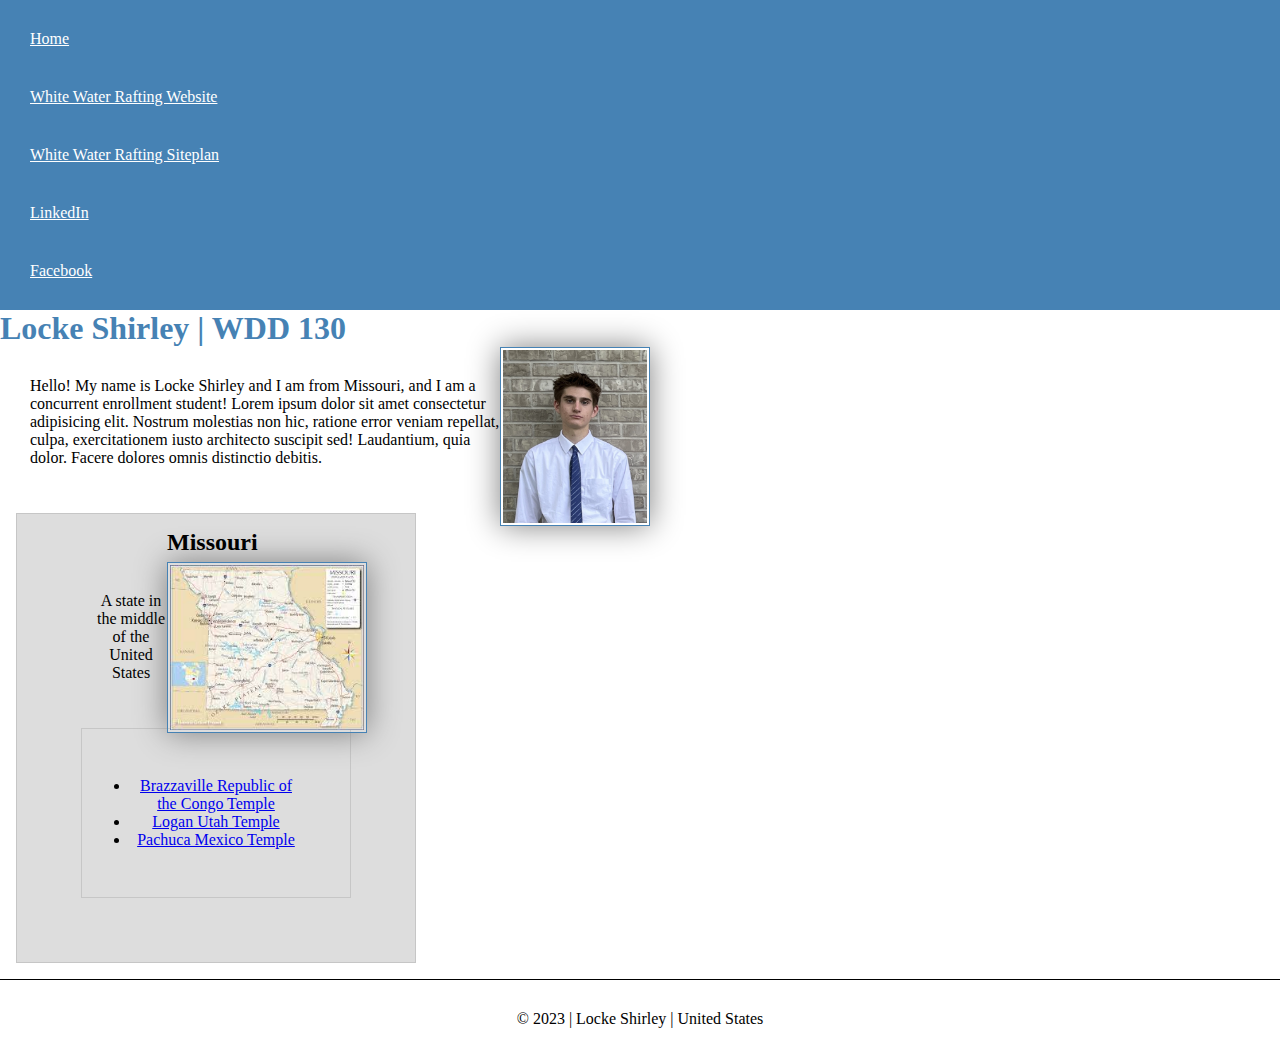
==== index.html @ 0f6da9ba "issue 2" ====
<!DOCTYPE html>
<html lang="en-US">
  <head>
    <meta charset="utf-8">
    <meta name="viewport" content="width=device-width,initial-scale=1.0">
    <meta name="author" content="Locke Shirley">
    <meta name="description" content="rafting site plan WDD130">
   <link rel="stylesheet" href="styles/styles.css">
    <title>Locke Shirley | WDD 130 </title>
  
  </head>
  <body>
    <header>
        <nav>
            <a href="#">Home</a>
            <a href="wwr/">White Water Rafting Website</a>
            <a href="wwr/site-plan-rafting.html">White Water Rafting Siteplan</a>
            <a href=" https://linkedin.com" target="_blank">LinkedIn</a>
            <a href="https://facebook.com " target="_blank">Facebook</a>
        </nav>
    </header>
    <main>
        <h1> Locke Shirley | WDD 130</h1>
        <img src="images/profile.jpg" alt="Locke Shirley" width="200">
        <p id="error"> Hello! My name is Locke Shirley and I am from Missouri, and I am a concurrent enrollment student! Lorem ipsum dolor sit amet consectetur adipisicing elit. Nostrum molestias non hic, ratione error veniam repellat, culpa, exercitationem iusto architecto suscipit sed! Laudantium, quia dolor. Facere dolores omnis distinctio debitis.</p>
        <aside class="box">
          <h2>Missouri</h2>
          <img src="images/missouri.jpg" alt="Missouri">
          <p>A state in the middle of the United States</p>
          <ul class="box">
            <li><a href="https://www.churchofjesuschrist.org/temples/details/brazzaville-republic-of-the-congo-temple?lang=eng" target="_blank">Brazzaville Republic of the Congo Temple</a></li>
            <li><a href="https://www.churchofjesuschrist.org/temples/details/logan-utah-temple?lang=eng" target="_blank">Logan Utah Temple</a></li>
            <li><a href="https://www.churchofjesuschrist.org/temples/details/pachuca-mexico-temple?lang=eng" target="_blank">Pachuca Mexico Temple</a></li>
          </ul>
        </aside>
    </main>
    <footer>
     <p> &copy; 2023 | Locke Shirley | United States </p>
    </footer>
  </body>
  <!--6/22/23-->
</html>
---- styles/styles.css ----
*{
    margin: 0;
    padding: 0;
    box-sizing: border-box;
}






nav{
background-color: steelblue;
padding: 10px;
}

nav a {
color: white;
display: block;
padding: 20px;
}

h1 {
color:steelblue;
}

img{
width: 150px;
height: auto;
border: 1px solid steelblue;
padding: 2px;
box-shadow: 0  0 30px gray;
}

p{
padding: 30px;
}

main {

    max-width: 650px;
}

main img{
    width: 150px;
    height: auto;
}
aside{
margin:16px ;
border:6px solid #eee;
padding: 16px;
background-color: #333;
color:gray ;
}

aside img{
    width: 200px;
    
    height: auto;
}



footer{
    margin-top: 16px;
    border-top: 1px solid #000;
    text-align: center;
}



/* Class Selectors */
.box {
    margin: 1rem;
    border: 1px solid rgba(0,0,0,.1);
    padding: 3rem;
    background-color: #ddd;
    color: #000;
   

}
    aside {
    width:25em;
    text-align: center;
    position: relative;
}



main img {

float:right;
}

aside h2 {
    position: absolute;
    top: 15px;
    left: 150px;
}

#error {


}
)
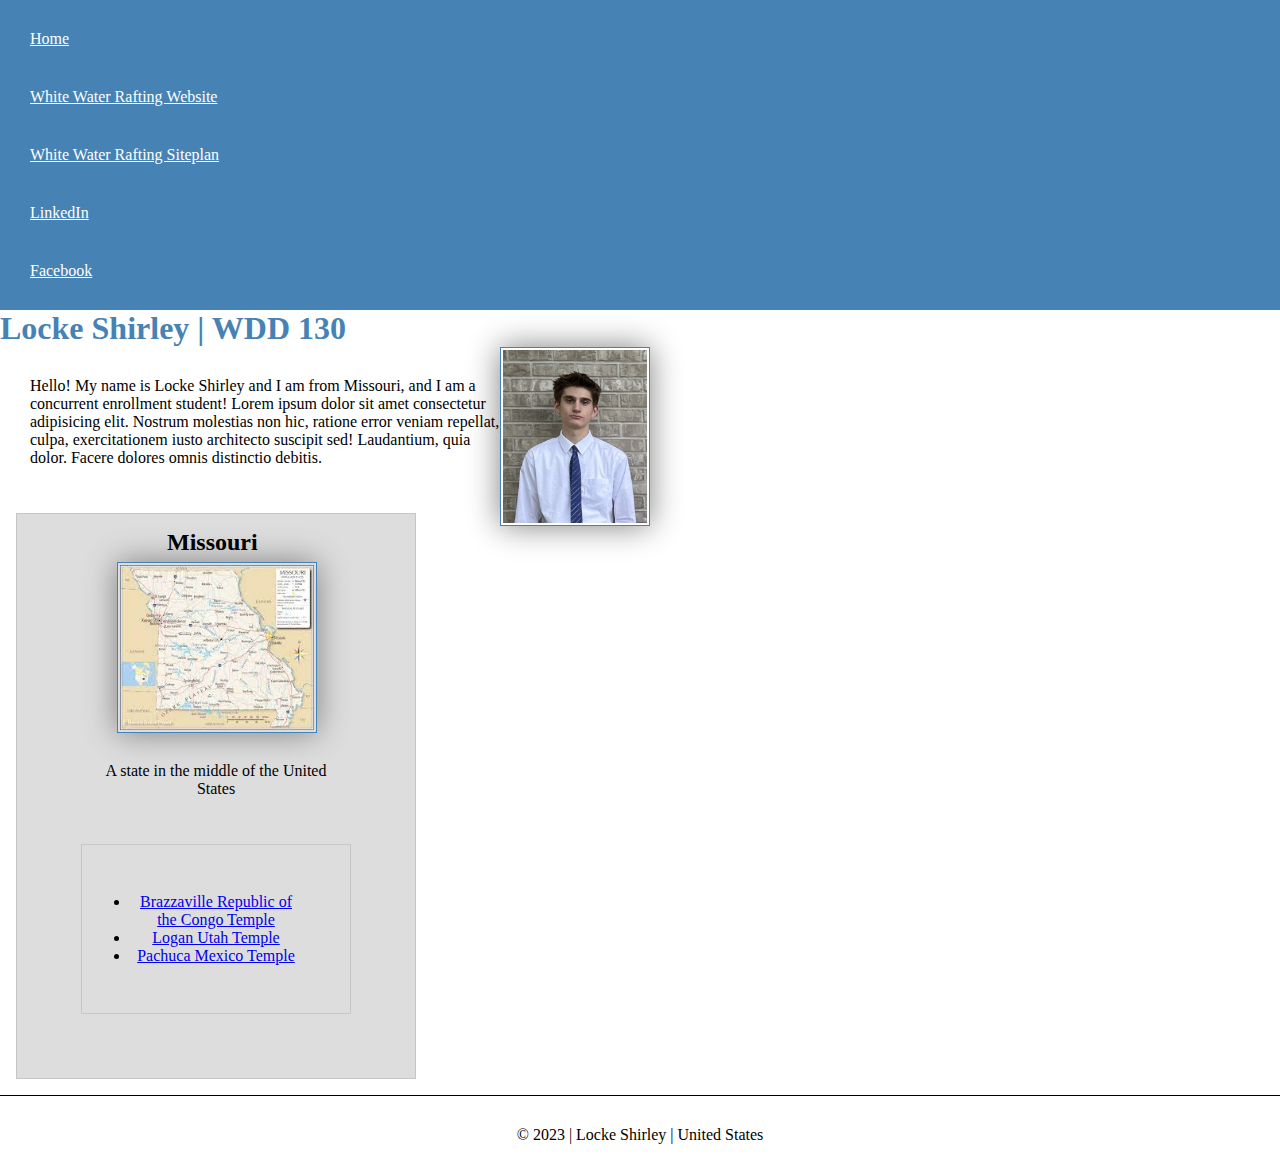
==== commit 342bf158: "W03: Enhancing Your Course Home Page DONE" ====
--- a/index.html
+++ b/index.html
@@ -22,11 +22,11 @@
     <main>
         <h1> Locke Shirley | WDD 130</h1>
         <img src="images/profile.jpg" alt="Locke Shirley" width="200">
-        <p id="error"> Hello! My name is Locke Shirley and I am from Missouri, and I am a concurrent enrollment student! Lorem ipsum dolor sit amet consectetur adipisicing elit. Nostrum molestias non hic, ratione error veniam repellat, culpa, exercitationem iusto architecto suscipit sed! Laudantium, quia dolor. Facere dolores omnis distinctio debitis.</p>
+        <p> Hello! My name is Locke Shirley and I am from Missouri, and I am a concurrent enrollment student! Lorem ipsum dolor sit amet consectetur adipisicing elit. Nostrum molestias non hic, ratione error veniam repellat, culpa, exercitationem iusto architecto suscipit sed! Laudantium, quia dolor. Facere dolores omnis distinctio debitis.</p>
         <aside class="box">
           <h2>Missouri</h2>
           <img src="images/missouri.jpg" alt="Missouri">
-          <p>A state in the middle of the United States</p>
+          <p id="error">A state in the middle of the United States</p>
           <ul class="box">
             <li><a href="https://www.churchofjesuschrist.org/temples/details/brazzaville-republic-of-the-congo-temple?lang=eng" target="_blank">Brazzaville Republic of the Congo Temple</a></li>
             <li><a href="https://www.churchofjesuschrist.org/temples/details/logan-utah-temple?lang=eng" target="_blank">Logan Utah Temple</a></li>
--- a/styles/styles.css
+++ b/styles/styles.css
@@ -55,7 +55,7 @@
 
 aside img{
     width: 200px;
-    
+    margin-right: 50px;
     height: auto;
 }
 
@@ -67,7 +67,10 @@
     text-align: center;
 }
 
+#error {
 
+padding-top:200px;
+}
 
 /* Class Selectors */
 .box {
@@ -96,10 +99,4 @@
     position: absolute;
     top: 15px;
     left: 150px;
-}
-
-#error {
-
-
-}
-)+}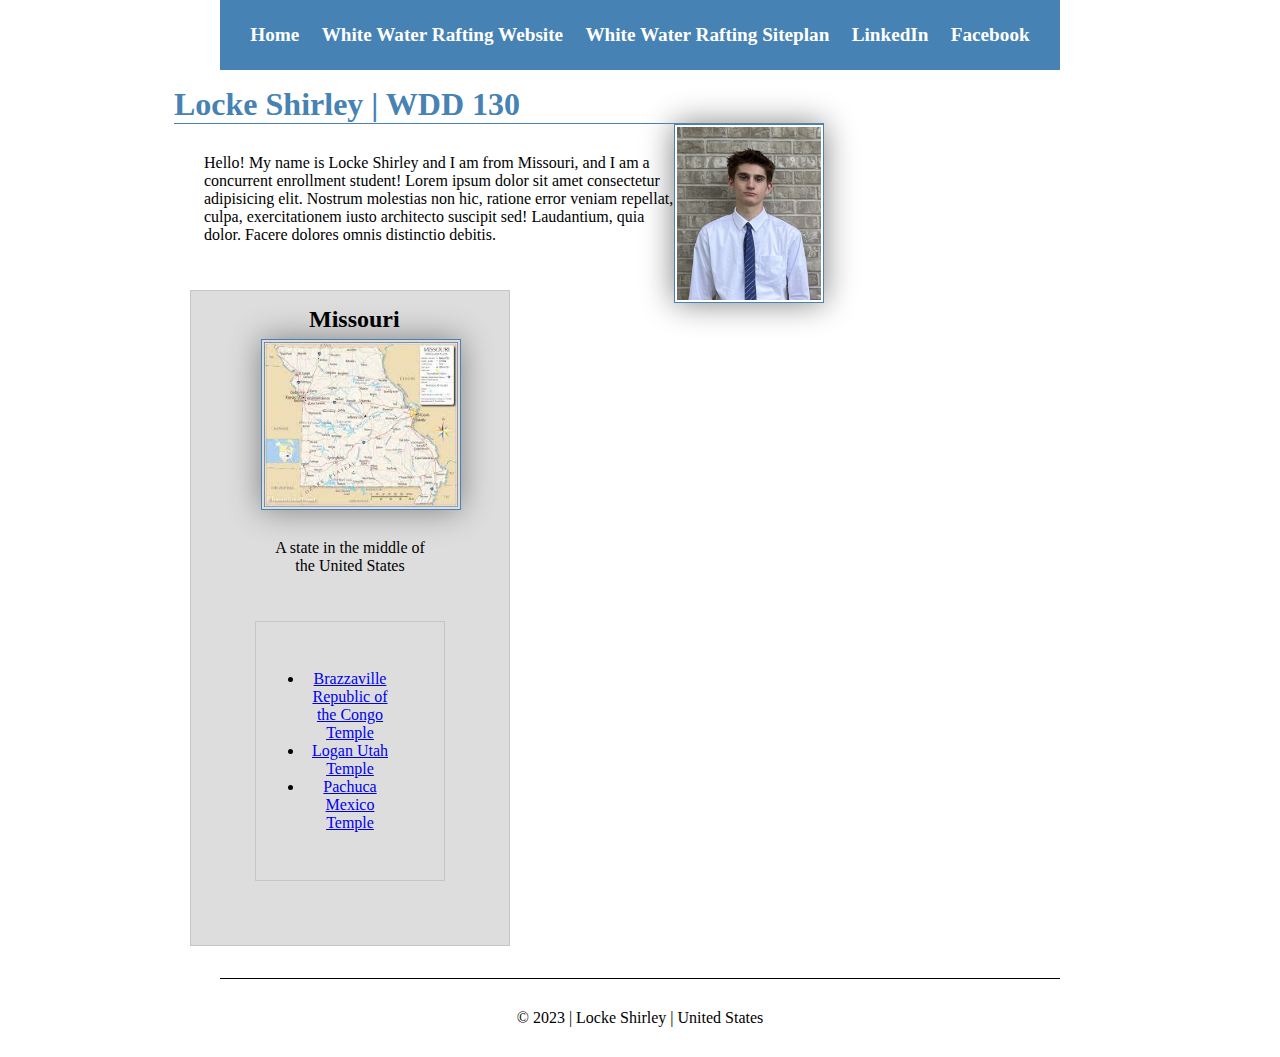
==== commit f2b6e8d5: "Week 4" ====
--- a/index.html
+++ b/index.html
@@ -19,6 +19,7 @@
             <a href="https://facebook.com " target="_blank">Facebook</a>
         </nav>
     </header>
+    <div class="grid">
     <main>
         <h1> Locke Shirley | WDD 130</h1>
         <img src="images/profile.jpg" alt="Locke Shirley" width="200">
@@ -34,6 +35,7 @@
           </ul>
         </aside>
     </main>
+    </div>
     <footer>
      <p> &copy; 2023 | Locke Shirley | United States </p>
     </footer>
--- a/styles/styles.css
+++ b/styles/styles.css
@@ -21,7 +21,10 @@
 }
 
 h1 {
+display: block;
 color:steelblue;
+border-style: solid;
+border-width:0 0 1px 0 ;
 }
 
 img{
@@ -51,11 +54,12 @@
 padding: 16px;
 background-color: #333;
 color:gray ;
+grid-template-columns: 1fr;
 }
 
 aside img{
     width: 200px;
-    margin-right: 50px;
+    
     height: auto;
 }
 
@@ -98,5 +102,45 @@
 aside h2 {
     position: absolute;
     top: 15px;
-    left: 150px;
+    padding-left: 70px;
+}
+
+header, footer {
+    max-width: 840px;
+    margin: 0 auto;
+}
+nav{
+    background-color: steelblue;
+    padding: 1em;
+    display: flex;
+    justify-content: space-evenly;
+    align-items:center;
+}
+nav a {
+    display: block;
+    padding: 0.5rem;
+    text-decoration: none;
+    font-size: 1.2rem;
+    font-weight: 700;
+    color: #fff;
+}
+
+header, .grid, footer{
+    grid-template-columns: 1fr;
+    max-width: 840px;
+}
+
+.grid {
+    display: grid;
+    align-items: center;
+}
+main {
+    grid-column: 2/3;
+    margin: 1rem;
+}
+aside {
+    width: 20rem;
+    position: relative; /*broken */
+    grid-column: 1/2;
+    grid-row: 1/2;
 }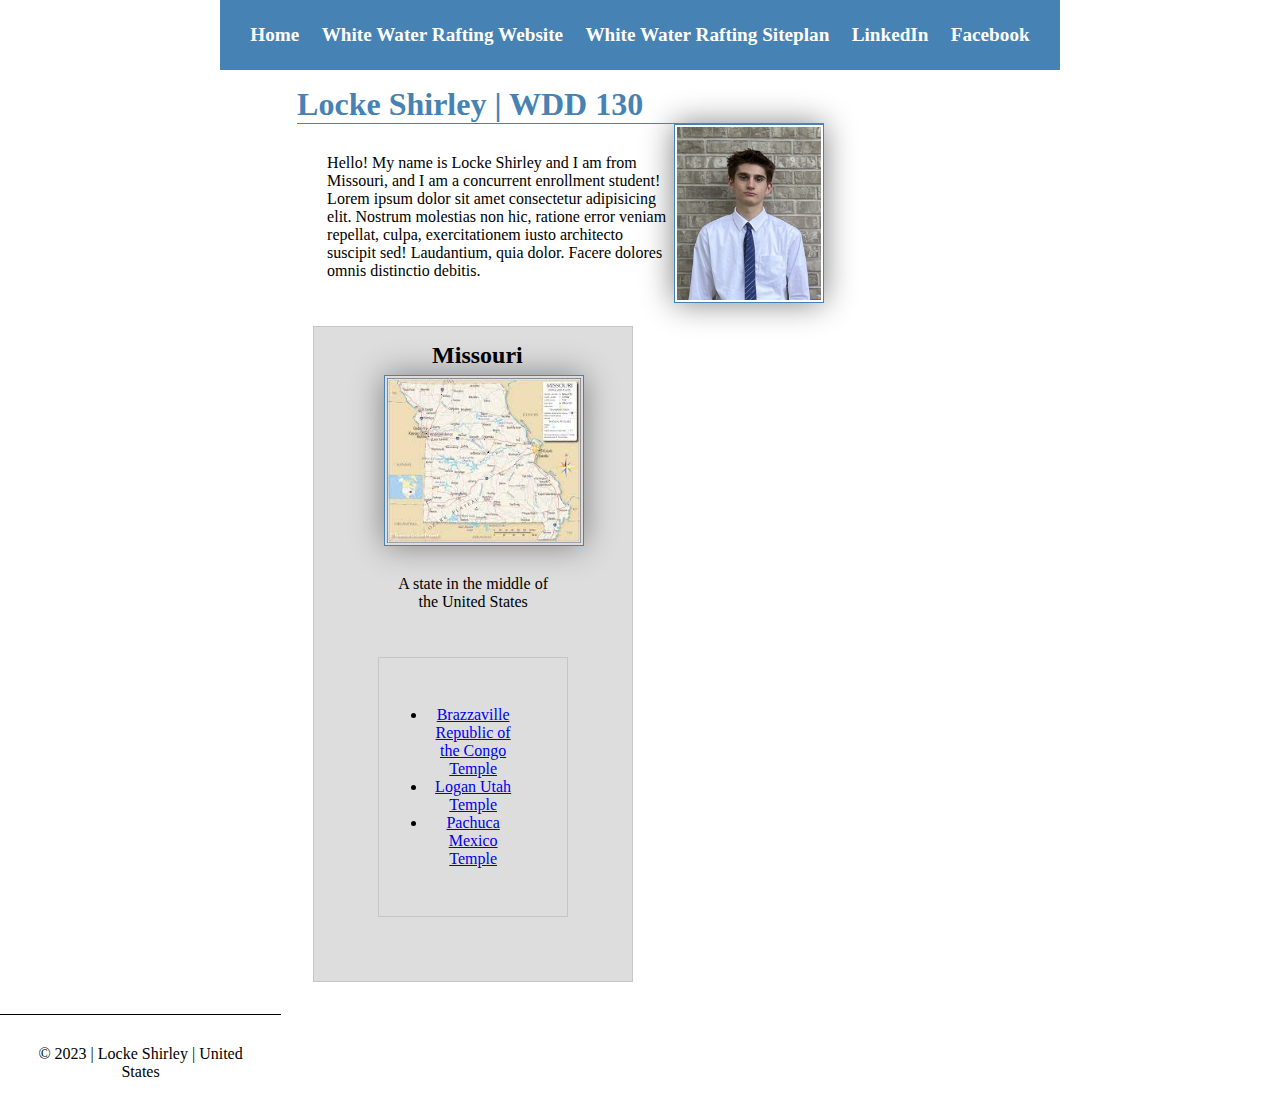
==== commit 7fd38ad1: "Week 4 Home" ====
--- a/index.html
+++ b/index.html
@@ -35,7 +35,7 @@
           </ul>
         </aside>
     </main>
-    </div>
+  </grid>
     <footer>
      <p> &copy; 2023 | Locke Shirley | United States </p>
     </footer>
--- a/styles/styles.css
+++ b/styles/styles.css
@@ -54,7 +54,7 @@
 padding: 16px;
 background-color: #333;
 color:gray ;
-grid-template-columns: 1fr;
+
 }
 
 aside img{
@@ -126,7 +126,7 @@
 }
 
 header, .grid, footer{
-    grid-template-columns: 1fr;
+    
     max-width: 840px;
 }
 
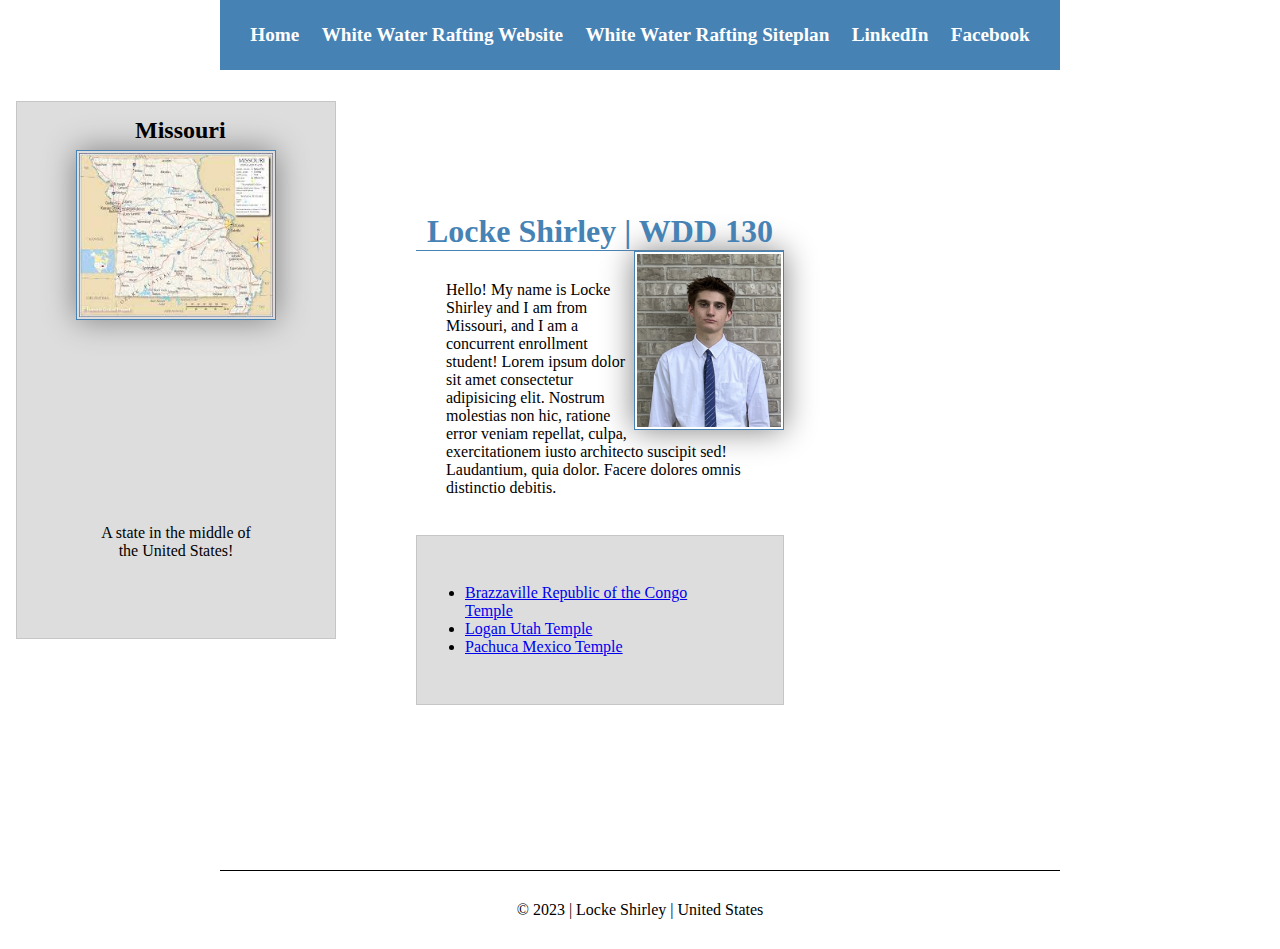
==== commit fdc8b8de: "W04: Using CSS Flex and Grid on the Course Home Page" ====
--- a/index.html
+++ b/index.html
@@ -24,18 +24,21 @@
         <h1> Locke Shirley | WDD 130</h1>
         <img src="images/profile.jpg" alt="Locke Shirley" width="200">
         <p> Hello! My name is Locke Shirley and I am from Missouri, and I am a concurrent enrollment student! Lorem ipsum dolor sit amet consectetur adipisicing elit. Nostrum molestias non hic, ratione error veniam repellat, culpa, exercitationem iusto architecto suscipit sed! Laudantium, quia dolor. Facere dolores omnis distinctio debitis.</p>
+    </main>  
         <aside class="box">
           <h2>Missouri</h2>
           <img src="images/missouri.jpg" alt="Missouri">
-          <p id="error">A state in the middle of the United States</p>
-          <ul class="box">
+          <p id="error">A state in the middle of the United States!</p>
+        </aside>
+          <ul class="box1">
             <li><a href="https://www.churchofjesuschrist.org/temples/details/brazzaville-republic-of-the-congo-temple?lang=eng" target="_blank">Brazzaville Republic of the Congo Temple</a></li>
             <li><a href="https://www.churchofjesuschrist.org/temples/details/logan-utah-temple?lang=eng" target="_blank">Logan Utah Temple</a></li>
             <li><a href="https://www.churchofjesuschrist.org/temples/details/pachuca-mexico-temple?lang=eng" target="_blank">Pachuca Mexico Temple</a></li>
           </ul>
-        </aside>
-    </main>
-  </grid>
+          
+        
+    
+  </div>
     <footer>
      <p> &copy; 2023 | Locke Shirley | United States </p>
     </footer>
--- a/styles/styles.css
+++ b/styles/styles.css
@@ -25,6 +25,7 @@
 color:steelblue;
 border-style: solid;
 border-width:0 0 1px 0 ;
+text-align: center;
 }
 
 img{
@@ -130,17 +131,42 @@
     max-width: 840px;
 }
 
+header, .grid, footer{
+    
+    max-width: 840px;
+}
+
 .grid {
     display: grid;
     align-items: center;
+    grid-template-columns: 400px 400px 100px;
+    grid-template-rows: 600px 200px;
 }
 main {
-    grid-column: 2/3;
+    grid-column: 2;
+    grid-row: 1;
     margin: 1rem;
 }
 aside {
     width: 20rem;
     position: relative; /*broken */
-    grid-column: 1/2;
-    grid-row: 1/2;
+    grid-column: 1;
+    grid-row: 1;
+    
+    
+}
+.box1 {
+    grid-column:2;
+    grid-row: 1;
+    transform: translate(0px, 250px );
+    
+}
+.box1 {
+    margin: 1rem;
+    border: 1px solid rgba(0,0,0,.1);
+    padding: 3rem;
+    background-color: #ddd;
+    color: #000;
+   
+
 }